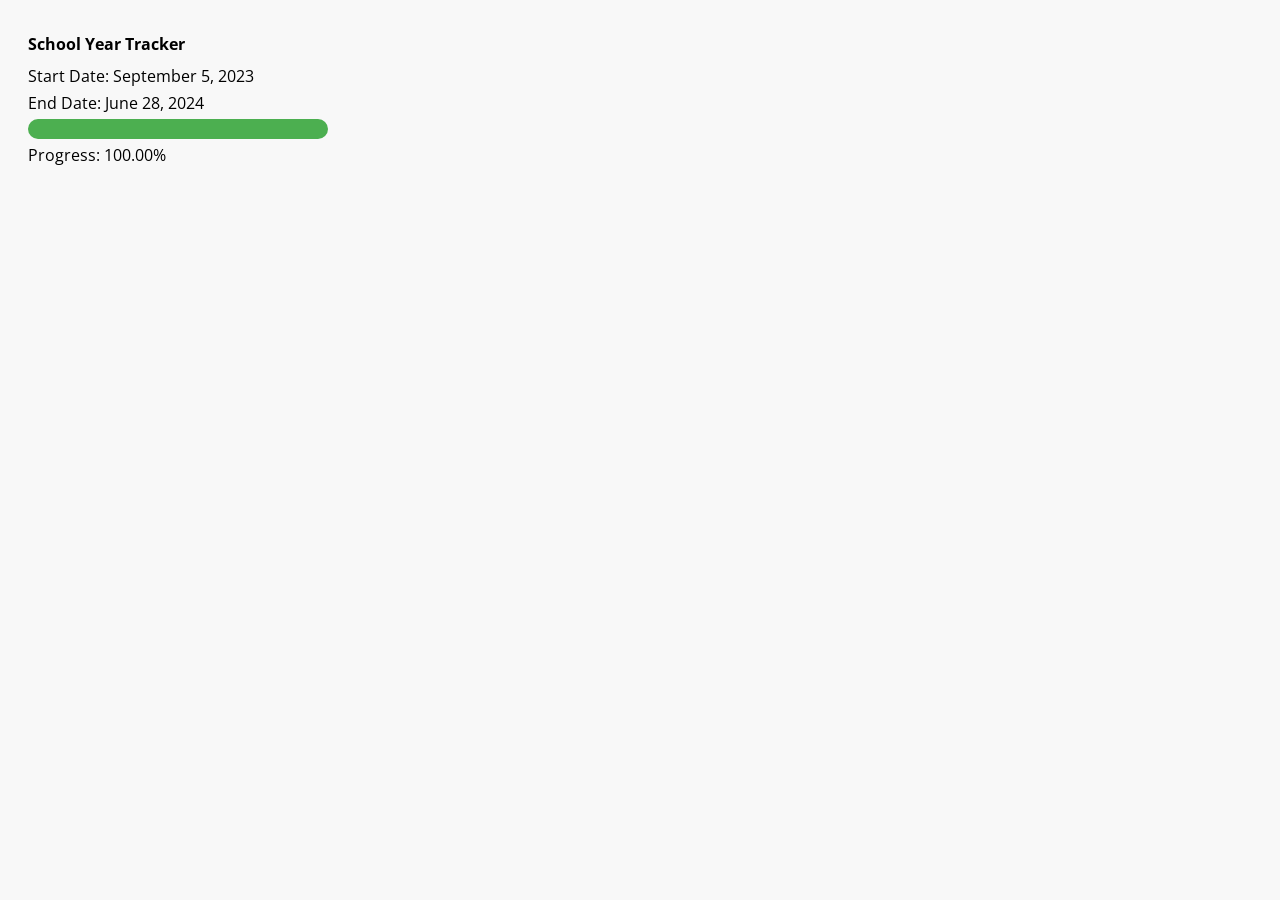
==== index.html @ f6eb7ca8 "Update and rename popup.html to index.html" ====
<!DOCTYPE html>
<html>
<head>
  <title>School Year Tracker</title>
  <style>
    body {
      width: 300px;
      padding: 20px;
      font-family: 'Open Sans', sans-serif;
      background-color: #f8f8f8;
    }

    .progress-bar {
      width: 100%;
      height: 20px;
      background-color: #f0f0f0;
      border-radius: 10px;
      overflow: hidden;
      margin-bottom: 5px;
    }

    .progress-fill {
      height: 100%;
      background-color: #4caf50;
      width: 0;
    }

    .title {
      font-weight: bold;
      margin-bottom: 10px;
    }

    p {
      margin: 5px 0;
    }
  </style>
  <link href="https://fonts.googleapis.com/css2?family=Open+Sans&display=swap" rel="stylesheet">
</head>
<body>
  <div class="container">
    <p class="title">School Year Tracker</p>
    <p>Start Date: September 5, 2023</p>
    <p>End Date: June 28, 2024</p>
  </div>
  <div class="progress-bar">
    <div class="progress-fill" id="progressFill"></div>
  </div>
  <div id="result"></div>
  <script src="popup.js"></script>
</body>
</html>
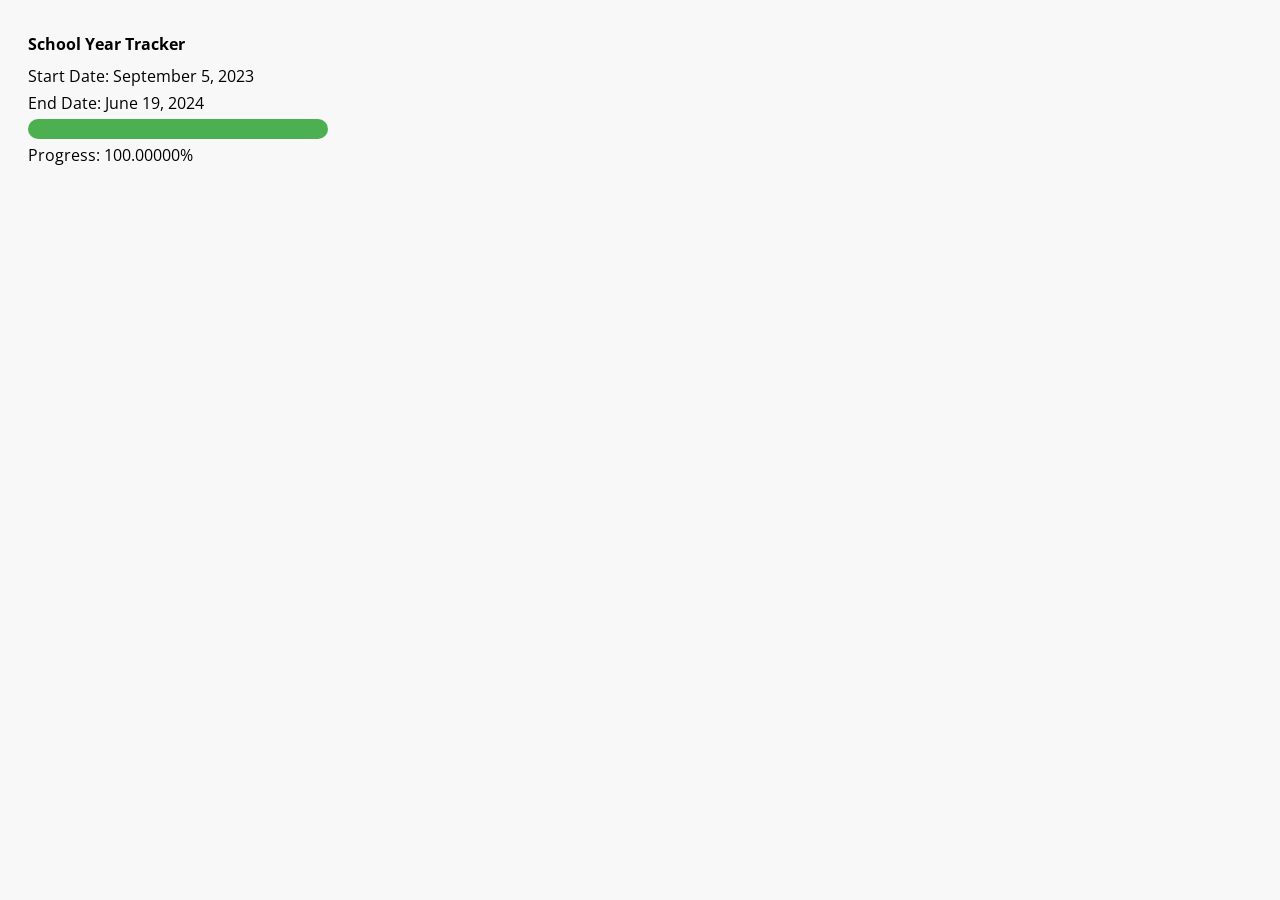
==== commit 2c4d9166: "Update index.html" ====
--- a/index.html
+++ b/index.html
@@ -40,7 +40,7 @@
   <div class="container">
     <p class="title">School Year Tracker</p>
     <p>Start Date: September 5, 2023</p>
-    <p>End Date: June 28, 2024</p>
+    <p>End Date: June 19, 2024</p>
   </div>
   <div class="progress-bar">
     <div class="progress-fill" id="progressFill"></div>
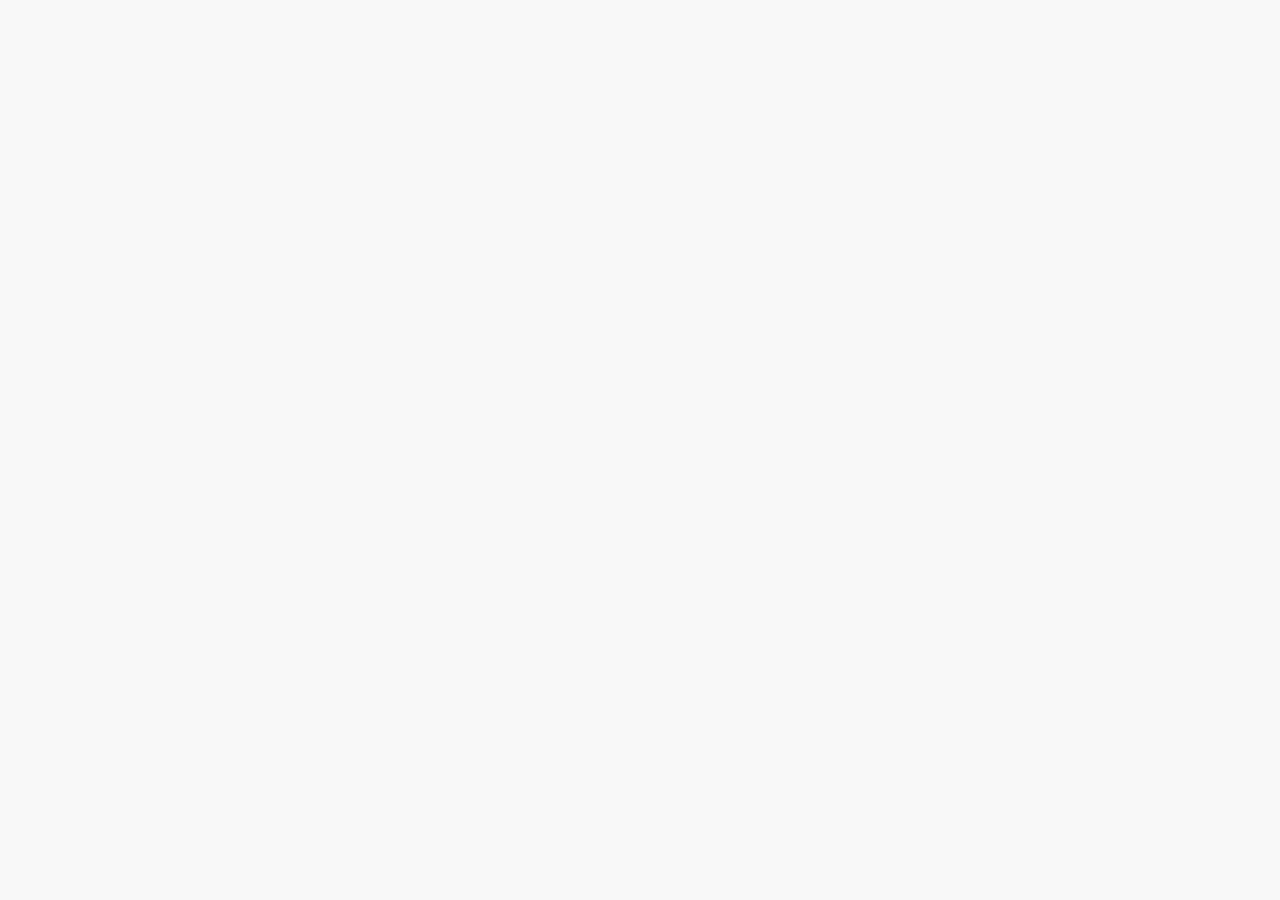
==== commit 272033e0: "Update index.html" ====
--- a/index.html
+++ b/index.html
@@ -33,19 +33,74 @@
     p {
       margin: 5px 0;
     }
+
+    /* New styles for configuration */
+    .hidden {
+      display: none !important;
+    }
+    
+    .form-group {
+      margin-bottom: 10px;
+    }
+
+    .form-group label {
+      display: block;
+      font-size: 12px;
+      margin-bottom: 2px;
+    }
+
+    .form-group input {
+      width: 100%;
+      padding: 5px;
+      box-sizing: border-box;
+    }
+
+    button {
+      background-color: #4caf50;
+      color: white;
+      border: none;
+      padding: 6px 12px;
+      border-radius: 4px;
+      cursor: pointer;
+      margin-top: 5px;
+    }
+
+    button.secondary {
+      background-color: #777;
+      margin-left: 5px;
+    }
   </style>
   <link href="https://fonts.googleapis.com/css2?family=Open+Sans&display=swap" rel="stylesheet">
 </head>
 <body>
-  <div class="container">
-    <p class="title">School Year Tracker</p>
-    <p>Start Date: September 5, 2023</p>
-    <p>End Date: June 19, 2024</p>
+
+  <div id="tracker-view" class="hidden">
+    <div class="container">
+      <p class="title">School Year Tracker</p>
+      <p>Start Date: <span id="display-start"></span></p>
+      <p>End Date: <span id="display-end"></span></p>
+    </div>
+    <div class="progress-bar">
+      <div class="progress-fill" id="progressFill"></div>
+    </div>
+    <div id="result"></div>
+    <button id="edit-btn" class="secondary">Change Dates</button>
   </div>
-  <div class="progress-bar">
-    <div class="progress-fill" id="progressFill"></div>
+
+  <div id="setup-view" class="hidden">
+    <p class="title">Set School Year Dates</p>
+    <div class="form-group">
+      <label for="start-date-input">Start Date</label>
+      <input type="date" id="start-date-input">
+    </div>
+    <div class="form-group">
+      <label for="end-date-input">End Date</label>
+      <input type="date" id="end-date-input">
+    </div>
+    <button id="save-btn">Save Dates</button>
+    <button id="cancel-btn" class="secondary hidden">Cancel</button>
   </div>
-  <div id="result"></div>
+
   <script src="popup.js"></script>
 </body>
 </html>
